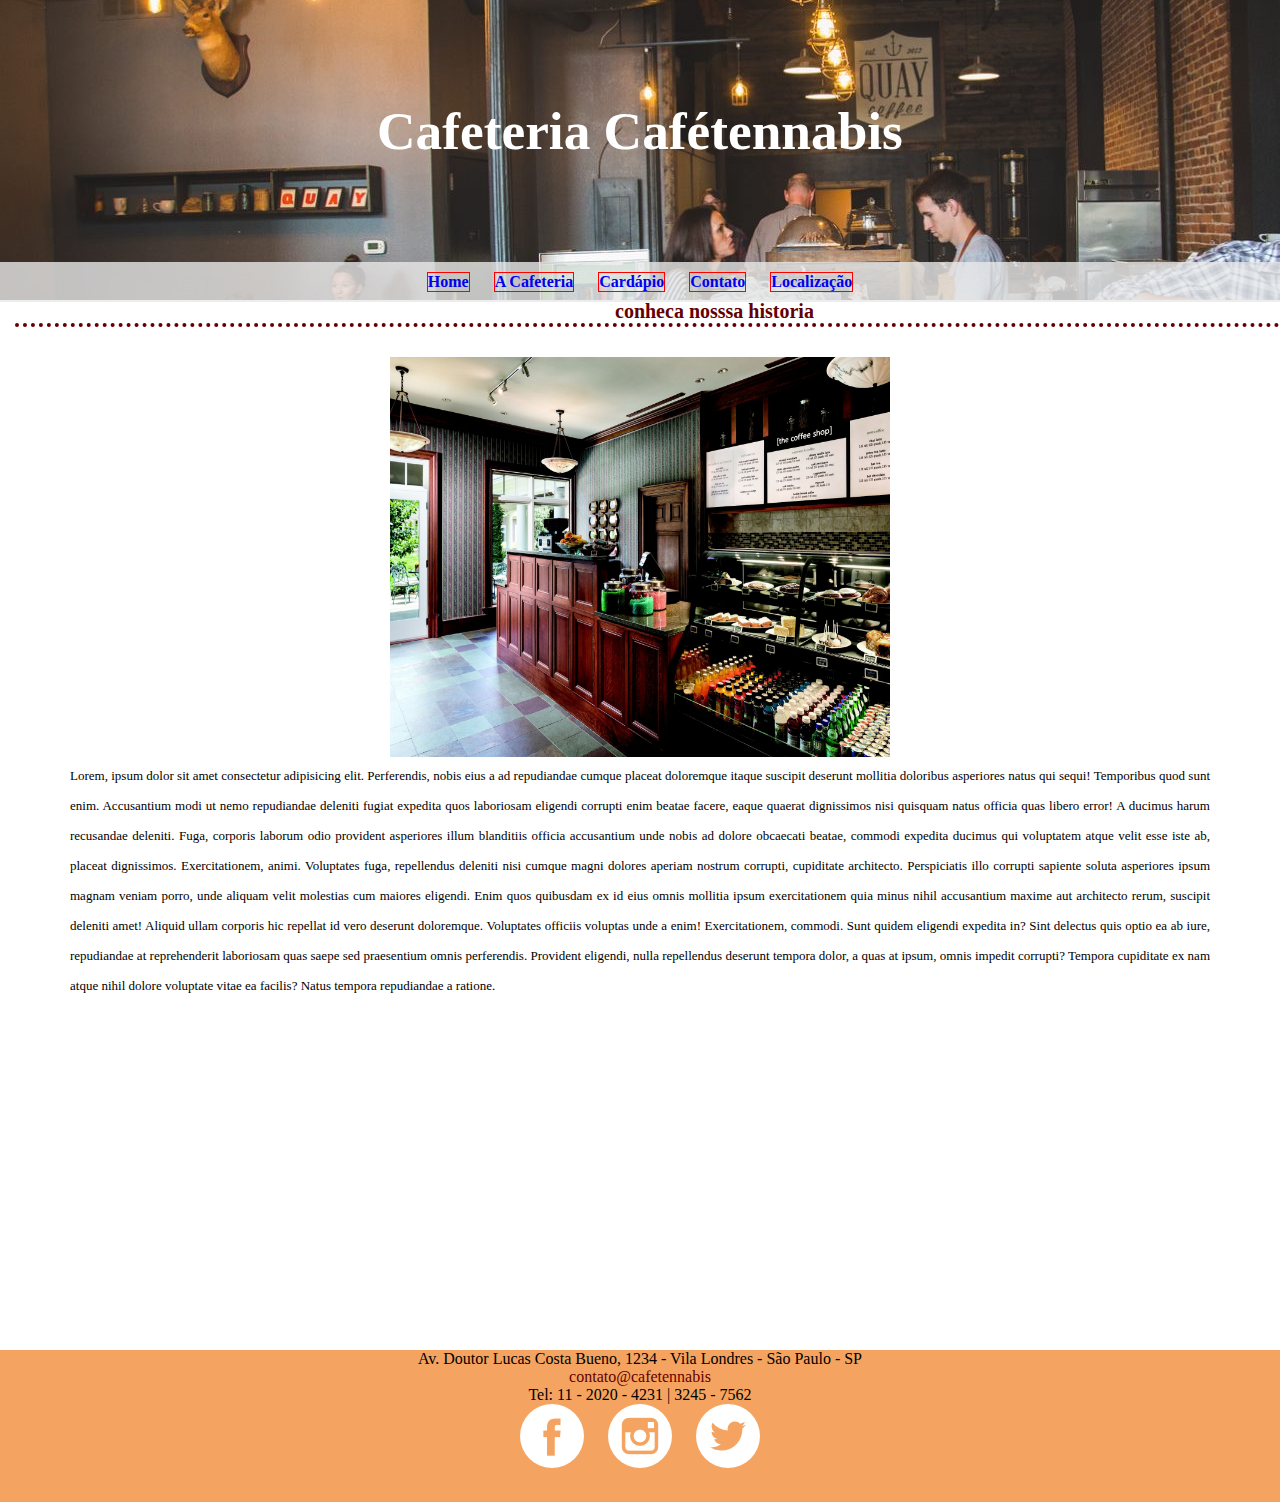
==== acafeteria.html @ 537aee05 "fim das paginas index.html,acafeteria e cardapio.html" ====
<!DOCTYPE html>
<html lang="pt-br">
  <head>
    <meta charset="UTF-8" />
    <meta name="viewport" content="width=device-width, initial-scale=1.0" />
    <meta http-equiv="X-UA-Compatible" content="ie=edge" />
    <title>Cafeteria</title>

    <link
      href="https://fonts.googleapis.com/css?family=Amatic+SC|Caveat|Dancing+Script&display=swap"
      rel="stylesheet"
    />

    <link rel="stylesheet" href="css/cafeteria.css" />
  </head>
  <body>
    <!-- 
        Criação da área do cabeçalho da página com os seguintes
        elementos:
        Imagem de fundo;
        Título da nossa cafeteria;
        Barra de Navegação    
     -->

    <header>
      <h1>Cafeteria Cafétennabis</h1>
      <nav>
        <ul>
          <li><a href="index.html"> Home </a></li>
          <li><a href="acafeteria.html"> A Cafeteria </a></li>
          <li><a href="cardapio.html"> Cardápio </a></li>
          <li><a href="contato.html"> Contato</a></li>
          <li><a href="localizacao.html"> Localização</a></li>
        </ul>
      </nav>
    </header>

    <!-- A estrutura da área main fica reservada ao conteúdo das páginas expecíficas -->
    <main>
      <h2>conheca nosssa historia</h2>

      <div id="acafeteria">
        <img src="img/cafeteria3.jpg" alt="Imagem da cafeteria" />
      </div>

      <p>
        <span
          >Lorem, ipsum dolor sit amet consectetur adipisicing elit.
          Perferendis, nobis eius a ad repudiandae cumque placeat doloremque
          itaque suscipit deserunt mollitia doloribus asperiores natus qui
          sequi! Temporibus quod sunt enim.</span
        >
        <span
          >Accusantium modi ut nemo repudiandae deleniti fugiat expedita quos
          laboriosam eligendi corrupti enim beatae facere, eaque quaerat
          dignissimos nisi quisquam natus officia quas libero error! A ducimus
          harum recusandae deleniti.</span
        >
        <span
          >Fuga, corporis laborum odio provident asperiores illum blanditiis
          officia accusantium unde nobis ad dolore obcaecati beatae, commodi
          expedita ducimus qui voluptatem atque velit esse iste ab, placeat
          dignissimos. Exercitationem, animi.</span
        >
        <span
          >Voluptates fuga, repellendus deleniti nisi cumque magni dolores
          aperiam nostrum corrupti, cupiditate architecto. Perspiciatis illo
          corrupti sapiente soluta asperiores ipsum magnam veniam porro, unde
          aliquam velit molestias cum maiores eligendi.</span
        >
        <span
          >Enim quos quibusdam ex id eius omnis mollitia ipsum exercitationem
          quia minus nihil accusantium maxime aut architecto rerum, suscipit
          deleniti amet! Aliquid ullam corporis hic repellat id vero deserunt
          doloremque.</span
        >
        <span
          >Voluptates officiis voluptas unde a enim! Exercitationem, commodi.
          Sunt quidem eligendi expedita in? Sint delectus quis optio ea ab iure,
          repudiandae at reprehenderit laboriosam quas saepe sed praesentium
          omnis perferendis.</span
        >
        <span
          >Provident eligendi, nulla repellendus deserunt tempora dolor, a quas
          at ipsum, omnis impedit corrupti? Tempora cupiditate ex nam atque
          nihil dolore voluptate vitae ea facilis? Natus tempora repudiandae a
          ratione.</span
        >
      </p>

      <div id="video">
        <iframe
          width="700"
          height="315"
          src="https://www.youtube.com/embed/TLArq329s6k"
          frameborder="0"
          allow="accelerometer; autoplay; encrypted-media; gyroscope; picture-in-picture"
          allowfullscreen
        ></iframe>
      </div>
    </main>

    <!-- 
        Criação da área do rodapé com comando footer. Esta área se destina 
        a exibição do endereço, email, telefone e redes sociais
     -->

    <footer>
      <div id="contato">
        Av. Doutor Lucas Costa Bueno, 1234 - Vila Londres - São Paulo - SP<br />
        <a href="mailto:contato@cafeteriastarluuck.com.br"
          >contato@cafetennabis</a
        ><br />
        Tel: 11 - 2020 - 4231 | 3245 - 7562
      </div>
      <div id="redes">
        <ul>
          <li>
            <a href="http://www.facebook.com" target="_blank">
              <img src="img/facebook.png" alt="Rede social facebook" />
            </a>
          </li>
          <li>
            <a href="http://www.instagram.com" target="_blank">
              <img src="img/instagram.png" alt="Rede social instagram" />
            </a>
          </li>
          <li>
            <a href="http://www.twitter.com" target="_blank">
              <img src="img/twitter.png" alt="Rede social instagram" />
            </a>
          </li>
        </ul>
      </div>
    </footer>
  </body>
</html>
---- css/cafeteria.css ----
* {
  margin: 0; /*zerar a margem externa dos elementos*/
  padding: 0; /*zerar a margem interna dos elementos*/
}
header {
  /*adiconar um imagem de fundo ao  cabe calho*/
  background-image: url("../img/cafeteria2.jpg");
  background-position: 0px -300px;
  height: 300px;
  transition: ease 1s;
}
h1 {
  color: rgb(255, 255, 255);
  text-align: center;
  font-family: "abel";
  font-size: 40pt;
  padding-top: 100px;
  text-shadow: 5px 5px 10px rbg(0, 0, 0);
}
nav ul li {
  display: inline-block;
  border: 1px solid red;
  margin-left: 10px;
  margin-right: 10px;
}
/*alinhar os alementos de like ao centro usando
texto-alig:centr na nav,assim tudo que estiver
dentro do nav ira para o centro */
nav {
  text-align: center;
  margin-top: 100px;
  /*a cor utilzada para o fudo da nav foi rgba,que
    siginihica read gree blue e alpha(transparente),onde o valor mais proximo do  0(0) e totalmente transparente e
    quando mais proximo do 1 e totalmente solido.neste caso estamos usando 80% de solidez,ou seja,aplicamos 20% de transparencia */
  background-color: rgba(233, 233, 233, 0.8);
  padding-top: 10px;
  padding-bottom: 10px;
}

nav ul li a {
  color: rbg(100, 0, 0);
  text-decoration: none;
  font-family: swap;
  font-weight: bold;
}
nav ul a:hover {
  text-decoration: underline;
}

footer {
  background-color: sandybrown;
  text-align: center;
}

div ul li {
  display: inline-block;
  margin-left: 10px;
  margin-right: 10px;
  padding-bottom: 30px;
}
div a {
  color: rgb(100, 0, 0);
  text-decoration: none;
}

main {
  /** Vamos aplicar um margem interna de 20px Ultilizaremos o comando paddi */

  padding: 20p;
}
h2 {
  font-family: abel;
  color: rgb(100, 0, 0);
  font-size: 20px;
  border-bottom: 4px dotted rgb(100, 0, 0);
  margin-left: 15px;
  padding-left: 600px;
  margin-bottom: 30px;
}
h3 {
  font-family: anton;
  margin-left: 70px;
  font-size: 15px;
  margin-bottom: 30px;
  letter-spacing: 3px;
}

p {
  padding-left: 70px;
  padding-right: 70px;
  text-align: justify;

  line-height: 30px;
  margin-bottom: 30px;
  font-family: abel;
  font-size: 13px;
}

#home {
  text-align: center;
}

#home img {
  height: 400px;
  width: 400px;
  margin: 10px;
  /* vamos aplicarr um efeiro de transparencia
com o comando opacity.onde os valores 1
e totalmente visivel e 0 e o totalmente 
transparente */
  opacity: 1;
  border-radius: 50%;
  transition: ease 0.5s;
}

#home img:hover {
  opacity: 1;
  transform: scale(2);
  cursor: pointer;
  transform: rotateY(360deg);
}

#acafeteria {
  text-align: center;
}
#acafeteria img {
  width: 500px;
  height: 400px;
}
#video {
  text-align: center;
}

/*abaixo a formação para pagina cardapio*/
#container,
#linha,
#imagem,
#texto {
  border: 1px solid red;
}

#conterner {
  display: inline-block;
}

#linha {
  display: inline-block;
  width: 80%;
}
#imagem img {
  width: 200px;
  height: 200px;
}
#imagem {
  width: 200px;
  height: 200px;
  /**fazer a imagem flutuar para a esquerda*/
  float: left;
}
#texto {
  padding: 20px;
  width: 80%;
  float: left;
}
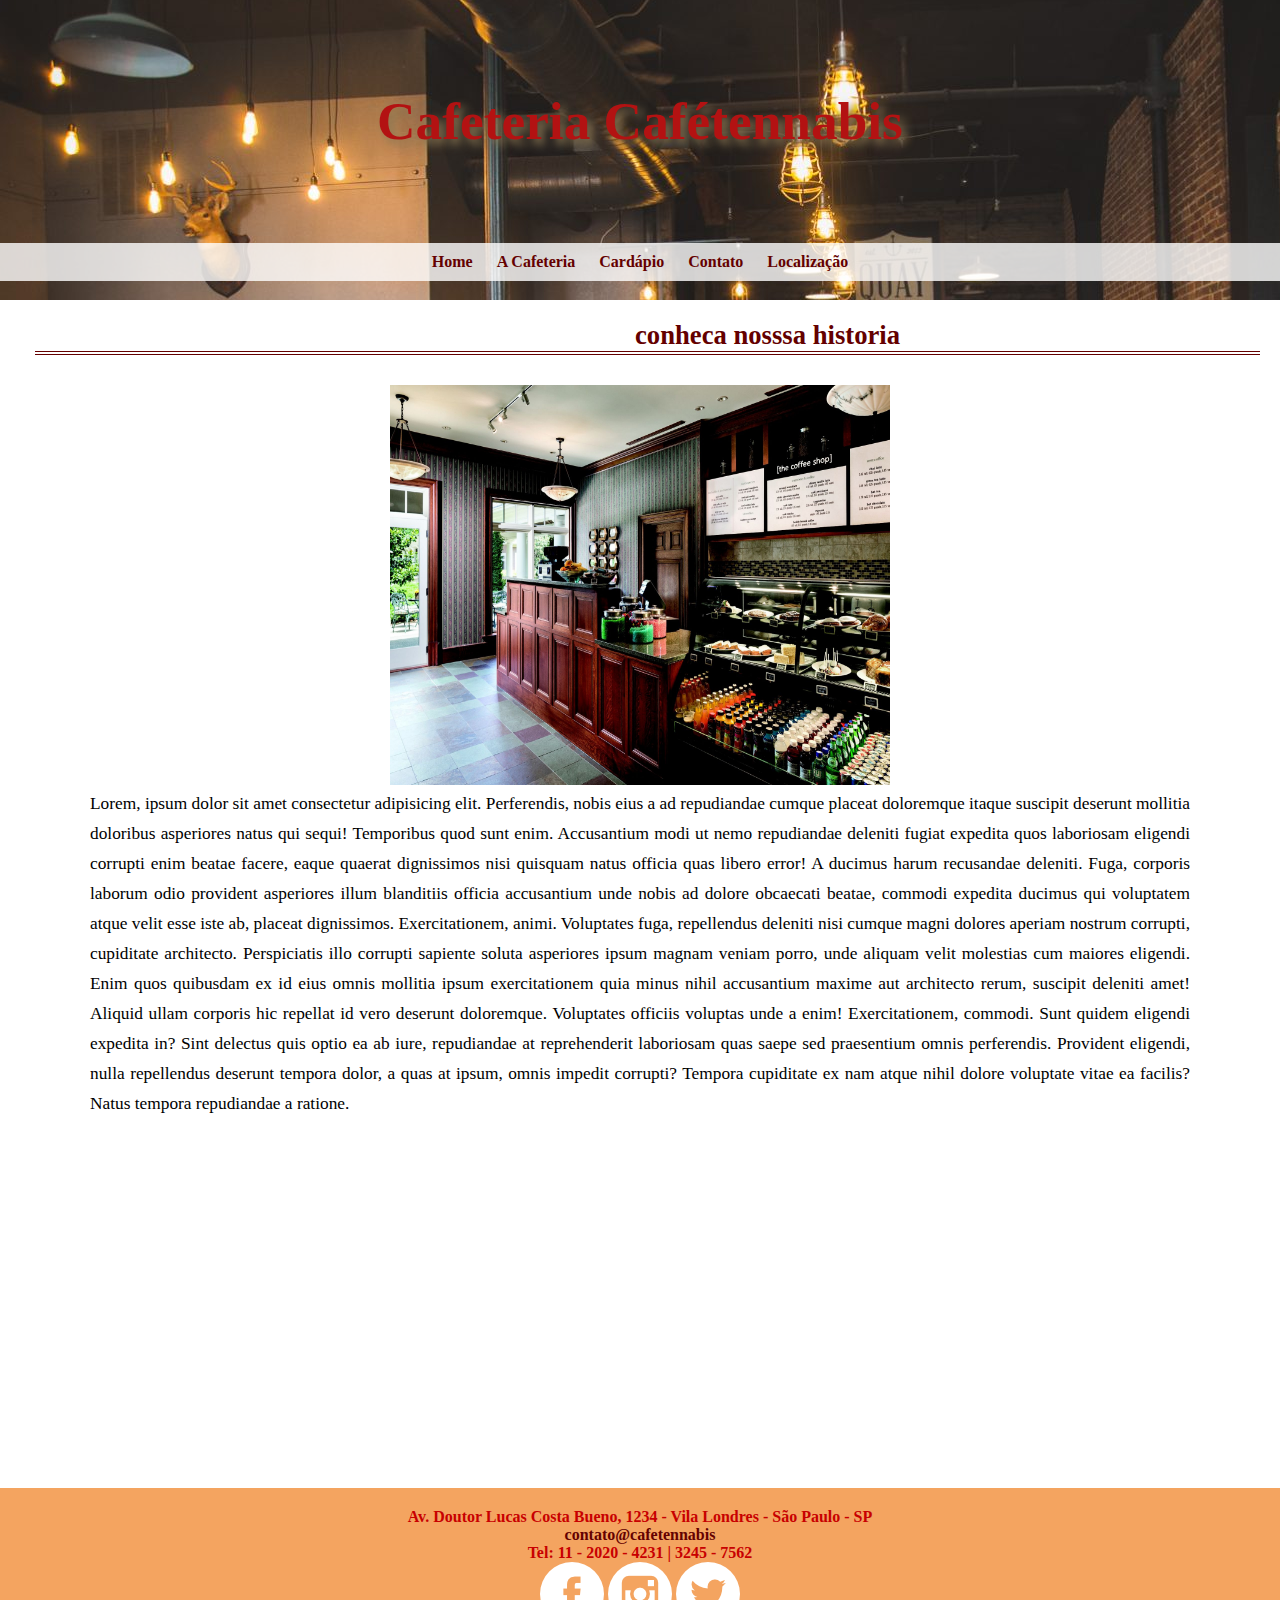
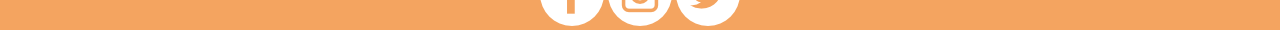
==== commit 33ab5868: "Update acafeteria.html" ====
--- a/acafeteria.html
+++ b/acafeteria.html
@@ -28,7 +28,7 @@
         <ul>
           <li><a href="index.html"> Home </a></li>
           <li><a href="acafeteria.html"> A Cafeteria </a></li>
-          <li><a href="cardapio.html"> Cardápio </a></li>
+          <li><a href="Cardapio.html"> Cardápio </a></li>
           <li><a href="contato.html"> Contato</a></li>
           <li><a href="localizacao.html"> Localização</a></li>
         </ul>
--- a/css/cafeteria.css
+++ b/css/cafeteria.css
@@ -1,86 +1,103 @@
 * {
-  margin: 0; /*zerar a margem externa dos elementos*/
-  padding: 0; /*zerar a margem interna dos elementos*/
+  margin: 0; /* zerar a margem externa dos elementos*/
+  padding: 0; /* zerar a margem interna dos elementos*/
 }
 header {
-  /*adiconar um imagem de fundo ao  cabe calho*/
+  /* Vamos adicionar uma imagem de fundo ao cabeçalho */
   background-image: url("../img/cafeteria2.jpg");
-  background-position: 0px -300px;
   height: 300px;
-  transition: ease 1s;
-}
+  background-position: 0px -100px;
+  height: 300px;
+  transition: ease 5s;
+}
+
 h1 {
-  color: rgb(255, 255, 255);
-  text-align: center;
-  font-family: "abel";
-  font-size: 40pt;
-  padding-top: 100px;
-  text-shadow: 5px 5px 10px rbg(0, 0, 0);
-}
+  color: rgb(179, 18, 18);
+  text-align: center; /* alinhamento do titulo cafeteria cafe torrado */
+  font-family: "Anton"; /* familia fonte */
+  font-size: 40pt; /* tamanho da fonte do titulo*/
+  padding-top: 90px;
+  text-shadow: 5px 5px 10px rgb(140, 120, 83);
+}
+
+/* Vamos formatar os elementos de li para ficar um ao lado do outro com o comando display */
 nav ul li {
+  /* dispor os links um ao lado do outro */
   display: inline-block;
-  border: 1px solid red;
+  /*border: 1px solid red;*/
   margin-left: 10px;
-  margin-right: 10px;
-}
-/*alinhar os alementos de like ao centro usando
-texto-alig:centr na nav,assim tudo que estiver
-dentro do nav ira para o centro */
+  margin-right: 10px; /* aumentar distancia das margens é no li */
+}
+/* Alinhar os elementos de link ao centro usando text-align: center no nav, assim tudo que estiver centro do nav irá para o centro */
 nav {
-  text-align: center;
-  margin-top: 100px;
-  /*a cor utilzada para o fudo da nav foi rgba,que
-    siginihica read gree blue e alpha(transparente),onde o valor mais proximo do  0(0) e totalmente transparente e
-    quando mais proximo do 1 e totalmente solido.neste caso estamos usando 80% de solidez,ou seja,aplicamos 20% de transparencia */
-  background-color: rgba(233, 233, 233, 0.8);
+  text-align: center; /*  area transparente topo do site index*/
+  margin-top: 91px;
+  /* A cor utilizada para o fundo da nav foi o rgba, que significa red, green, blue e alpha( transparência), 
+  onde o valor mais próximo do 0(zero) é totalmente transparente e quando mais próximo do 1 é totalmente solido. 
+  neste caso estamos usando 80% de solidez, ou seja, aplicamos 20% de transparência) */
+  background-color: rgba(255, 255, 255, 0.8);
   padding-top: 10px;
   padding-bottom: 10px;
 }
-
 nav ul li a {
-  color: rbg(100, 0, 0);
+  color: rgb(100, 0, 0);
+  /* para retirar o sublinhado (underline) dos links 
+  utilizaremos o comando text-decoration com o valor none (nenhum)*/
   text-decoration: none;
-  font-family: swap;
+  font-family: "Anton";
   font-weight: bold;
 }
-nav ul a:hover {
+
+nav ul li a:hover {
   text-decoration: underline;
 }
-
+/*color: rgb(0, 200, 0);
+  padding-left: 10px;
+  padding-right: 10px;
+  background-color: rgb(0, 0, 0);*/
+
+/*  Criação da formatação do rodapé (footer) */
 footer {
   background-color: sandybrown;
   text-align: center;
-}
-
+  color: rgb(200, 0, 0);
+  font-family: "Anton";
+  padding-top: 20px;
+  font-weight: bold;
+}
 div ul li {
+  /* () <div id= "nome do link HTML"</div> ) permite criar uma tag de  identificação especifica para aplicar regras css individuais -->*/
+  /* Altera os links redes sociais para o centro */
   display: inline-block;
-  margin-left: 10px;
-  margin-right: 10px;
-  padding-bottom: 30px;
-}
+}
+
 div a {
   color: rgb(100, 0, 0);
   text-decoration: none;
 }
 
 main {
-  /** Vamos aplicar um margem interna de 20px Ultilizaremos o comando paddi */
-
-  padding: 20p;
-}
+  /* vamos aplicar uma margem interna de 20px
+utilizaremos o comando padding*/
+
+  padding: 20px;
+}
+
 h2 {
-  font-family: abel;
+  /* conteudo sobre o titulo: Seja Bem-Vindo a Cafeteria PILÃO  e linha dupla index*/
+  font-family: Anton;
   color: rgb(100, 0, 0);
-  font-size: 20px;
-  border-bottom: 4px dotted rgb(100, 0, 0);
-  margin-left: 15px;
-  padding-left: 600px;
+  font-size: 20pt;
+  border-bottom: 4px double rgb(100, 0, 0);
+  margin-left: 15px; /* alinha a margem da linha dupla individualmente*/
+  padding-left: 600px; /*  alinha o texto interno individualmente*/
   margin-bottom: 30px;
 }
+
 h3 {
-  font-family: anton;
+  font-family: Anton;
   margin-left: 70px;
-  font-size: 15px;
+  font-size: 15pt;
   margin-bottom: 30px;
   letter-spacing: 3px;
 }
@@ -90,34 +107,48 @@
   padding-right: 70px;
   text-align: justify;
 
+  /*aplicaremos um comando que aumenta a altura da linha. esse efeito simula o espaçamento entre linhas encontrando o word.
+  comando é line-height -> linha height*/
+
   line-height: 30px;
   margin-bottom: 30px;
-  font-family: abel;
-  font-size: 13px;
-}
-
+  font-family: Anton;
+  font-size: 13pt;
+}
 #home {
-  text-align: center;
+  /* Home area da foto */
+  /* Aplica cor na area em volta da foto*/
+  /*background-color: red;*/
+  text-align: center; /* alinha a foto da home no centro. */
 }
 
 #home img {
+  /* tamanho altura das imagens home cafe 5 e cafe 7 imagens ficou uma do lado da outra com espaço de 10px*/
   height: 400px;
   width: 400px;
   margin: 10px;
-  /* vamos aplicarr um efeiro de transparencia
-com o comando opacity.onde os valores 1
-e totalmente visivel e 0 e o totalmente 
-transparente */
+
+  /* Vamos aplicar um efeito de transparência 
+  com o comando opacity. Onde os valores 1 é totalmente visível e 0 é totalmente transparente */
+  opacity: 0.5; /* deixa a imagem cafe 5 e 7 transparente*/
+  border-radius: 10%; /* altera a borda da foto 5 e 7 arredondado*/
+
+  transition: ease 2s; /* aplica efeito ao passar o mouse em cima das fotos 5 e 7*/
+}
+
+#home img:hover {
+  /* aplica efeito para ampliar as fotos 5 e 7 e o cursor do mouse altera para mãozinha*/
   opacity: 1;
-  border-radius: 50%;
-  transition: ease 0.5s;
-}
-
-#home img:hover {
-  opacity: 1;
-  transform: scale(2);
+  transform: scale(1.2);
   cursor: pointer;
-  transform: rotateY(360deg);
+  transform: rotate(
+    360deg
+  ); /* efeito deixa a imagem 5 e 7 girando em 360 graus ao passar o mouse em cima*/
+
+  /*transform: rotateX(
+    360deg
+  ); /* efeito rotateX ou rotateY diferente de rotação em 360 deixa a imagem 5 e 7 girando em angulo X ou Y/
+  */
 }
 
 #acafeteria {
@@ -127,38 +158,113 @@
   width: 500px;
   height: 400px;
 }
+
 #video {
   text-align: center;
 }
 
-/*abaixo a formação para pagina cardapio*/
+/* Abaixo a formatação para a página cardápio */
 #container,
 #linha,
 #imagem,
 #texto {
-  border: 1px solid red;
-}
-
-#conterner {
+  /* border: 1px solid red;*/
+}
+
+#container {
   display: inline-block;
+  border-bottom: 1px solid silver; /* aplicado na margem de lanhes, salgados e doces  com linha*/
+  margin-bottom: 50px; /*aplicado na margem de lanhes, salgados e doces  com linha*/
+  padding-bottom: 50px; /* adiciona espaço na linhas */
+  box-shadow: 0px 5px 10px silver; /**borda de margem de espasamento*/
 }
 
 #linha {
-  display: inline-block;
-  width: 80%;
+  /* alinha o texto de cafe mega especial */
+  display: table;
+  width: 80;
+  margin-left: auto;
+  margin-right: auto;
 }
 #imagem img {
+  /*ajusta imagem cafe Mega especial*/
   width: 200px;
   height: 200px;
 }
 #imagem {
   width: 200px;
   height: 200px;
-  /**fazer a imagem flutuar para a esquerda*/
+
+  /* Fazer a imagem flutuar para a esquerda*/
   float: left;
 }
+
 #texto {
   padding: 20px;
   width: 80%;
   float: left;
 }
+form {
+  /*border: 1px solid red;*/
+  width: 70%;
+  margin-left: auto;
+  margin-right: auto;
+  padding: 10px;
+  font-family: -apple-system, BlinkMacSystemFont, "Segoe UI", Roboto, Oxygen,
+    Ubuntu, Cantarell, "Open Sans", "Helvetica Neue", sans-serif;
+}
+label {
+  /*para dispor os elementos um abaixo do outr utilizaremos o comando display block */
+  display: block;
+  /*aplicar negrito usando o comando font-weight coom o
+valor bold */
+  font-weight: bold;
+  color: black;
+  /*uso pra font e a cor*/
+}
+input[type="text"],
+input[type="email"],
+input[type="tel"],
+input[type="sexo"],
+input[type="mensagem"] {
+  width: 98%;
+  padding: 10px;
+  margin-bottom: 15px;
+  /*border: 0;*/
+  /*border-bottom: 1px solid silver;*/
+  border-radius: 10px;
+}
+
+input[type="tel"] {
+  width: 10%;
+}
+#sexo {
+  display: block;
+  margin-bottom: 15px;
+}
+select {
+  padding: 10px;
+  width: 20%;
+}
+select.option:hover {
+  background-color: rgb(100, 0, 0);
+  color: white;
+  cursor: pointer;
+  padding: 5px;
+}
+textarea {
+  width: 60%;
+  height: 300px;
+  display: block;
+  margin-bottom: 15pt;
+}
+
+input[type="submit"] {
+  display: block;
+  border: 0;
+  color: black;
+  padding: 10px;
+  background-color: rgb black;
+  cursor: pointer;
+  box-shadow: 0 10px 10px black;
+}
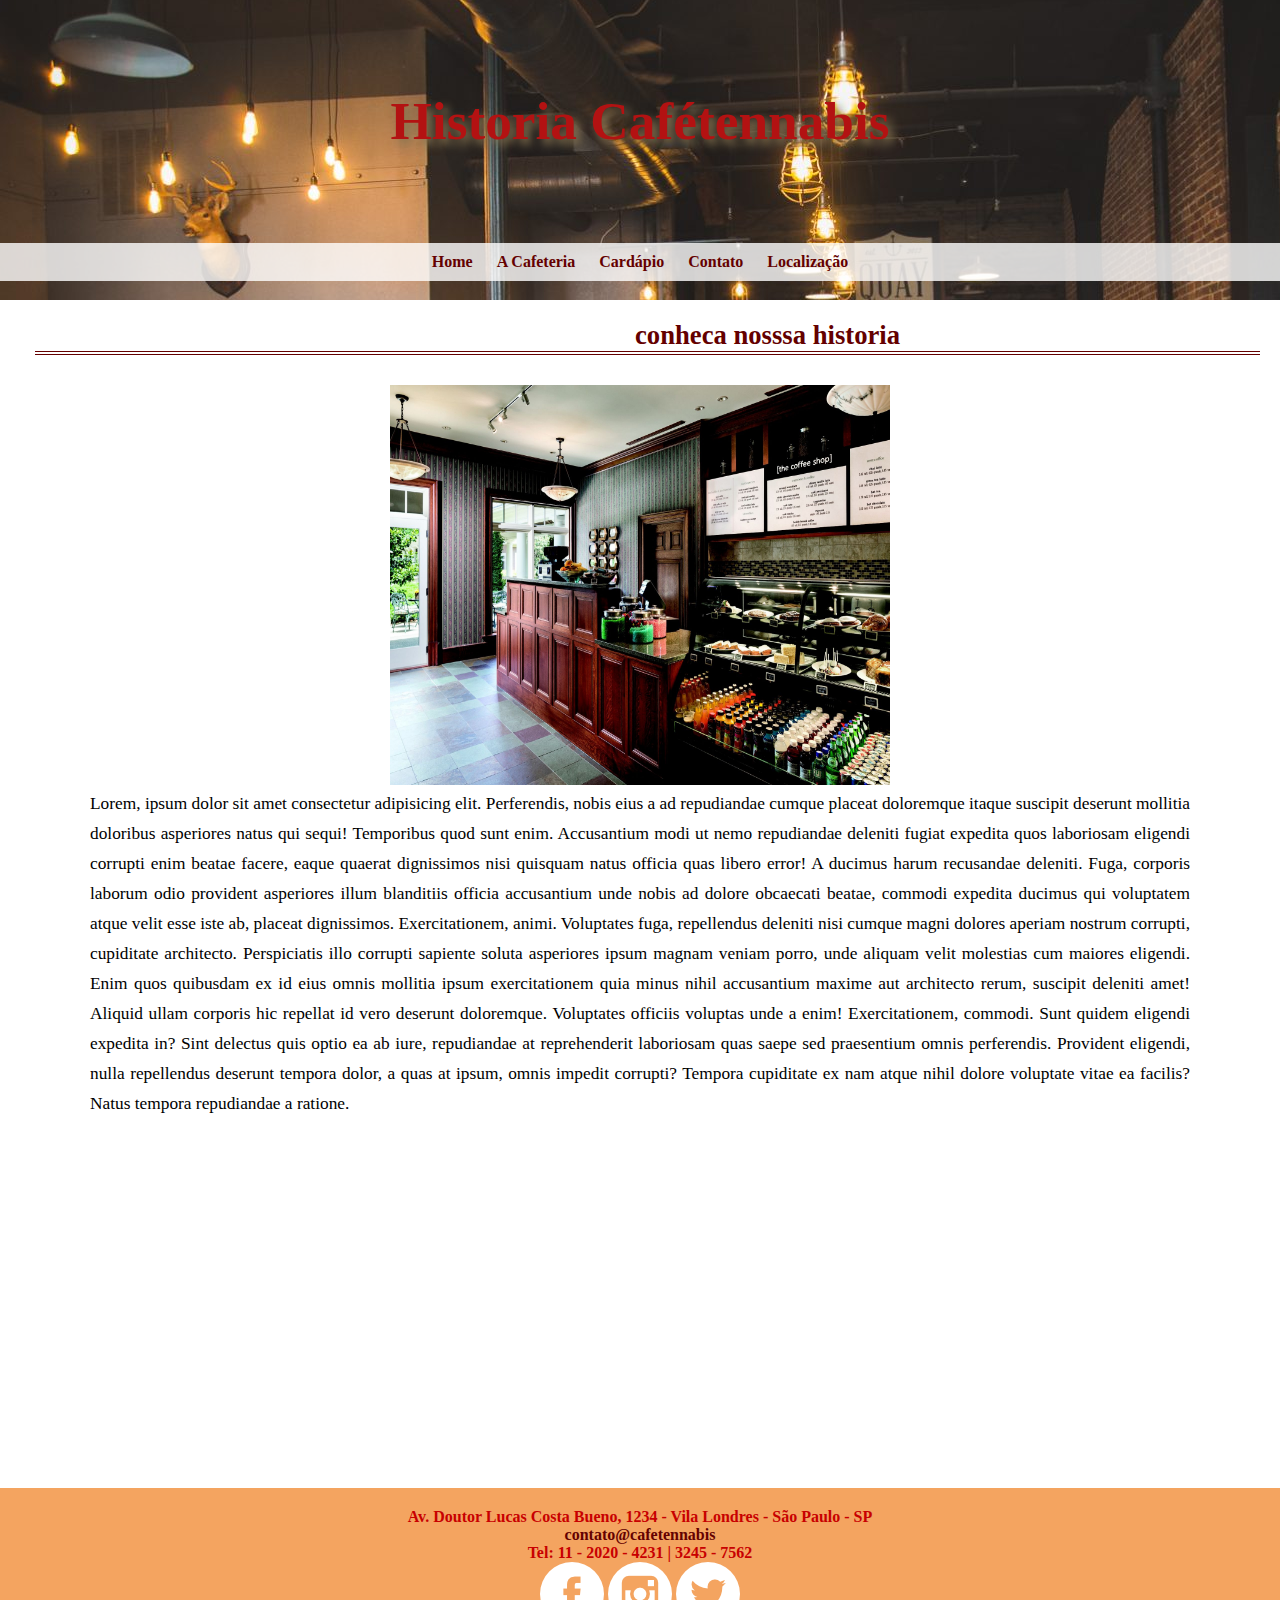
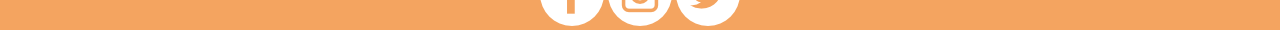
==== commit ad070fa9: "Update acafeteria.html" ====
--- a/acafeteria.html
+++ b/acafeteria.html
@@ -23,7 +23,7 @@
      -->
 
     <header>
-      <h1>Cafeteria Cafétennabis</h1>
+      <h1>Historia Cafétennabis</h1>
       <nav>
         <ul>
           <li><a href="index.html"> Home </a></li>
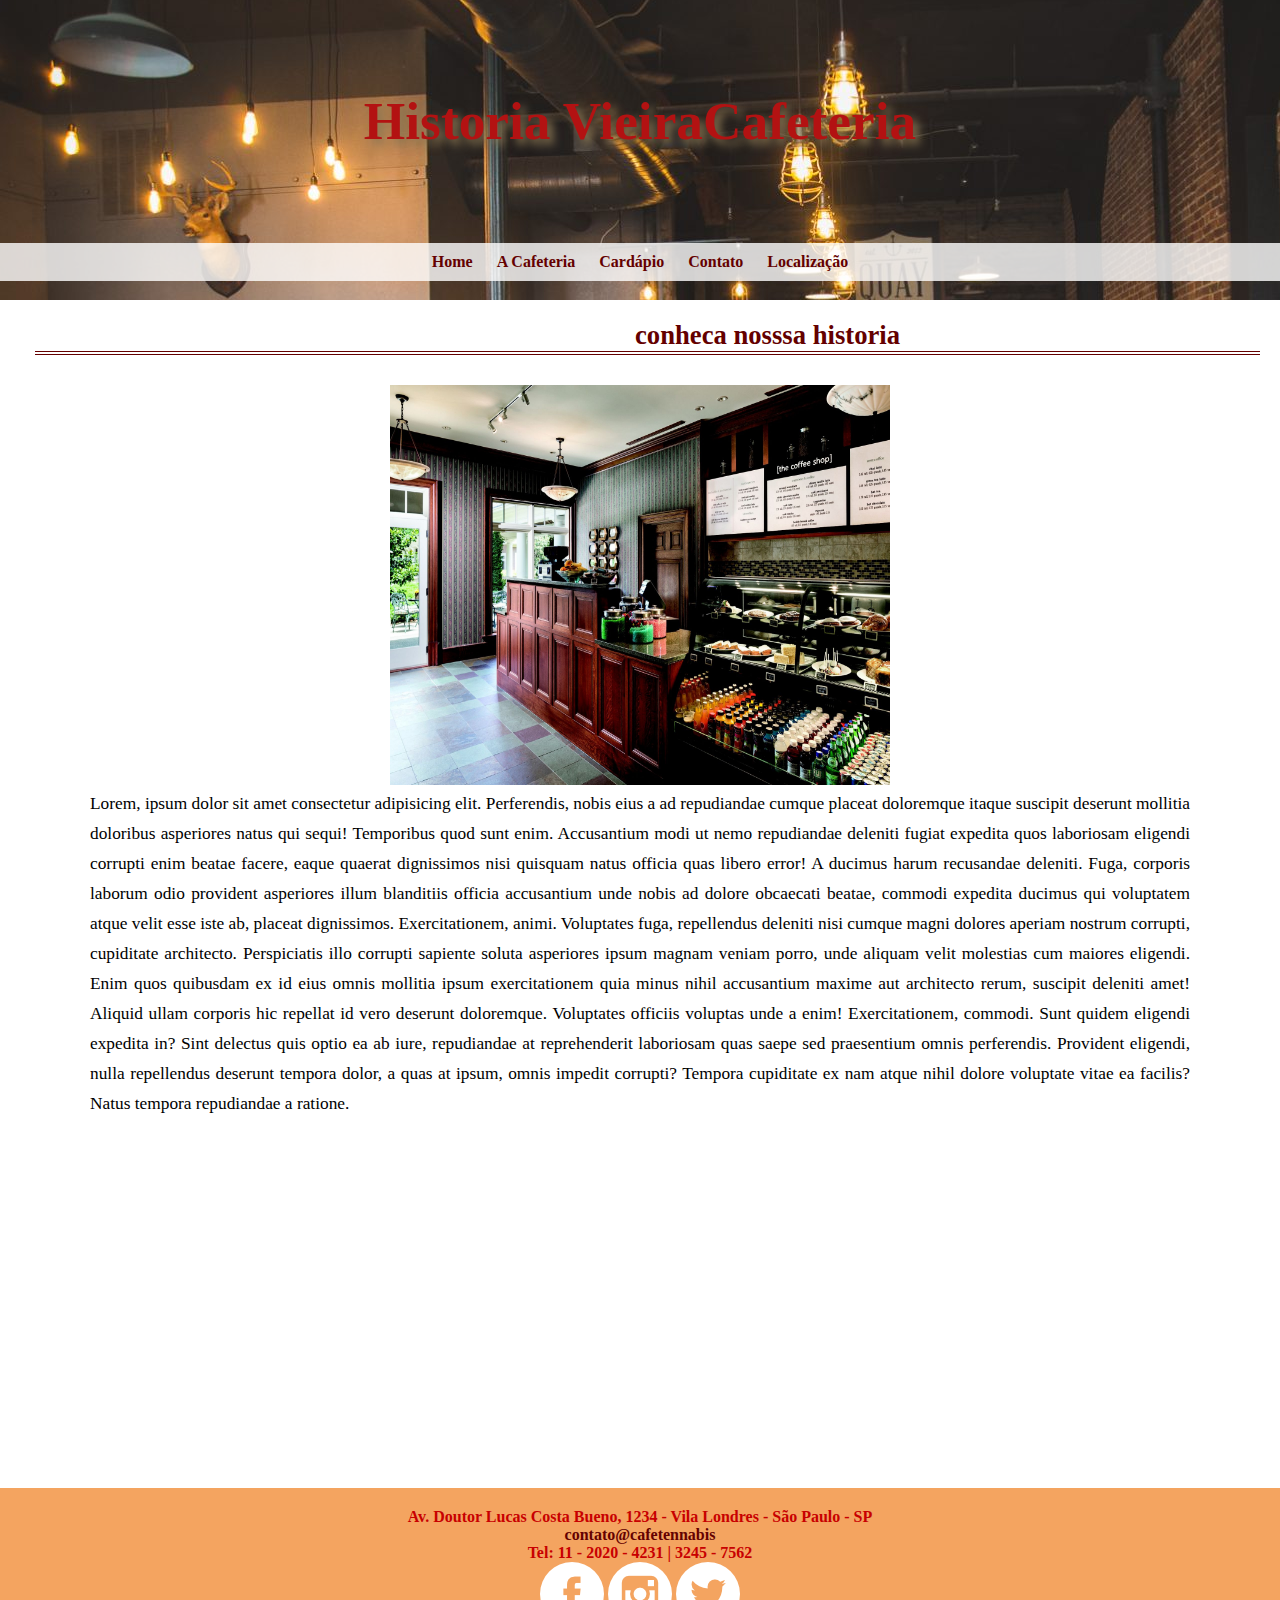
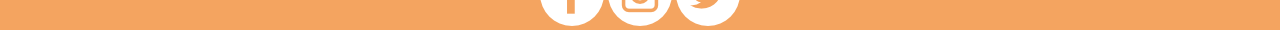
==== commit be62d223: "Update acafeteria.html" ====
--- a/acafeteria.html
+++ b/acafeteria.html
@@ -23,7 +23,7 @@
      -->
 
     <header>
-      <h1>Historia Cafétennabis</h1>
+      <h1>Historia VieiraCafeteria</h1>
       <nav>
         <ul>
           <li><a href="index.html"> Home </a></li>
@@ -108,7 +108,7 @@
     <footer>
       <div id="contato">
         Av. Doutor Lucas Costa Bueno, 1234 - Vila Londres - São Paulo - SP<br />
-        <a href="mailto:contato@cafeteriastarluuck.com.br"
+        <a href="mailto:contato@VieiraCafeteria.com.br"
           >contato@cafetennabis</a
         ><br />
         Tel: 11 - 2020 - 4231 | 3245 - 7562
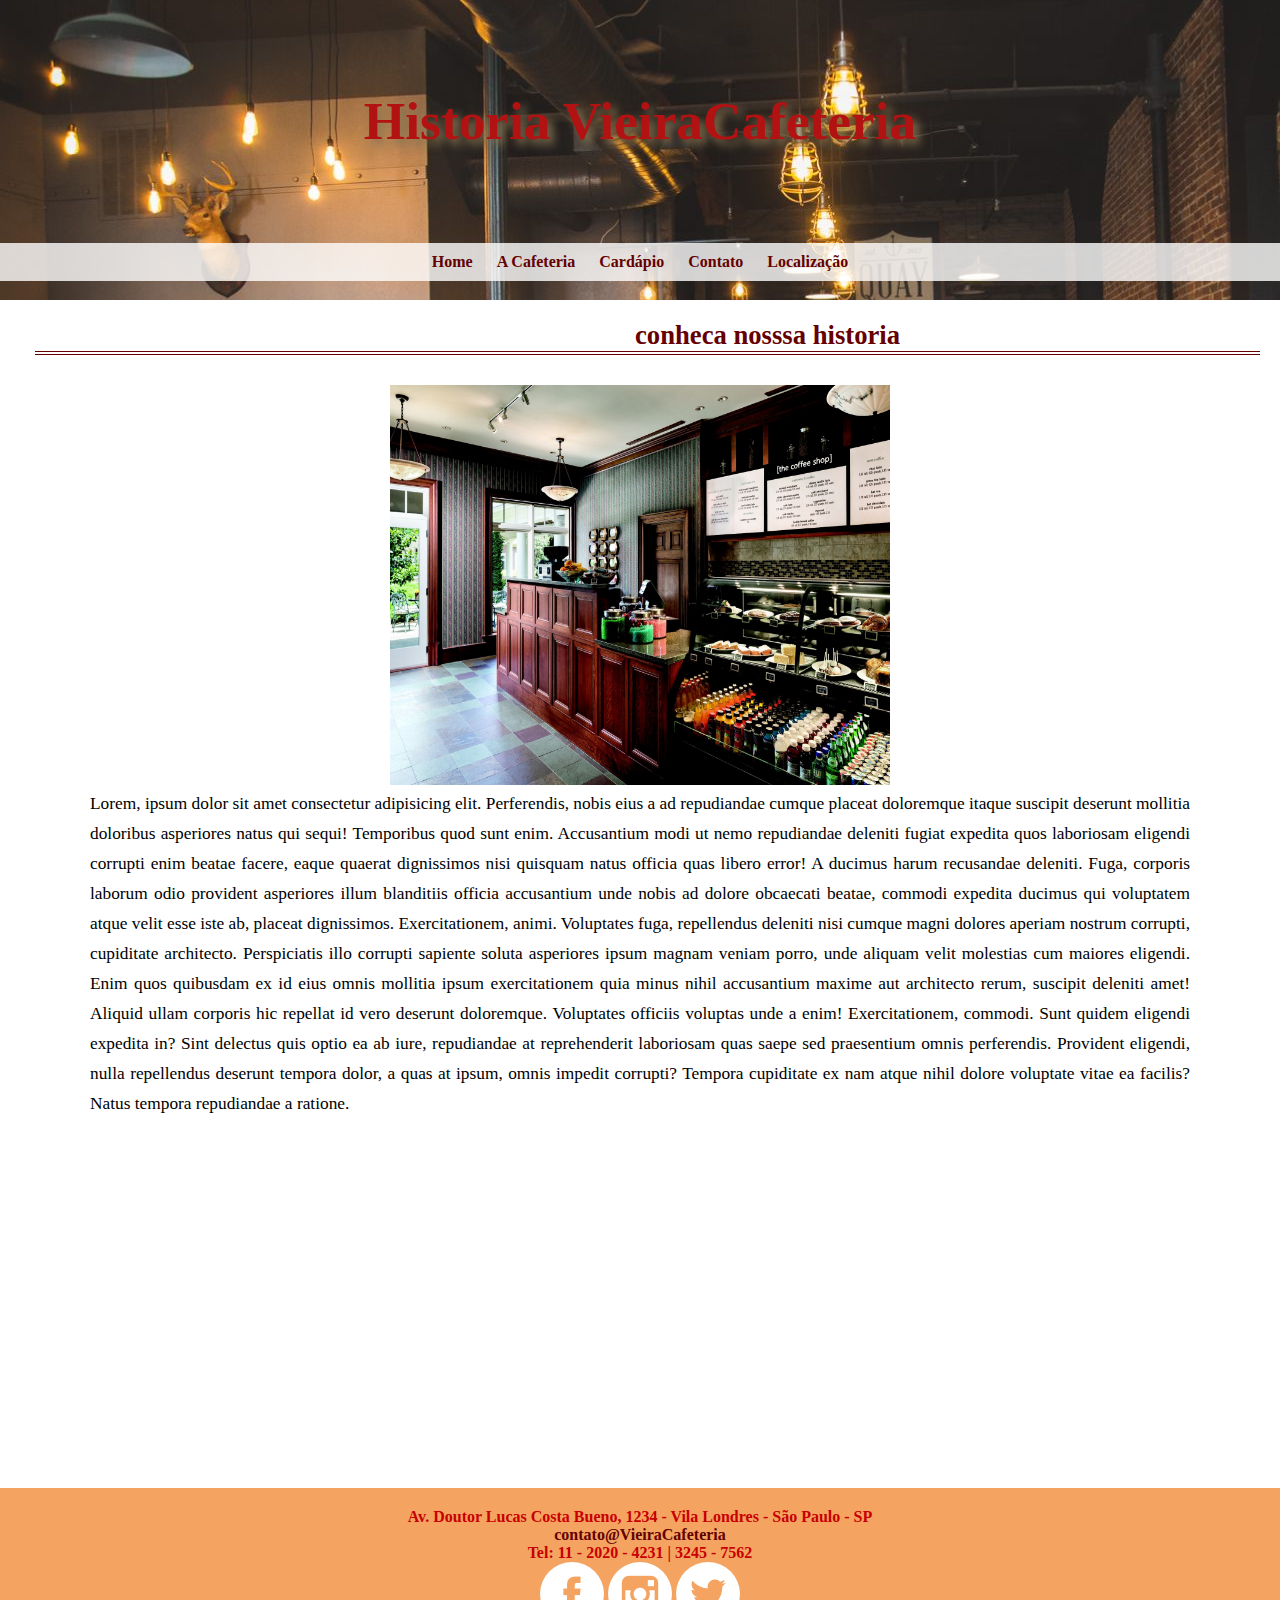
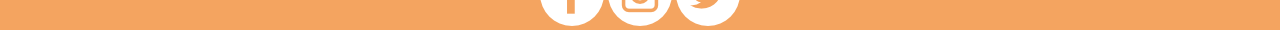
==== commit f6442d92: "Update acafeteria.html" ====
--- a/acafeteria.html
+++ b/acafeteria.html
@@ -109,7 +109,7 @@
       <div id="contato">
         Av. Doutor Lucas Costa Bueno, 1234 - Vila Londres - São Paulo - SP<br />
         <a href="mailto:contato@VieiraCafeteria.com.br"
-          >contato@cafetennabis</a
+          >contato@VieiraCafeteria</a
         ><br />
         Tel: 11 - 2020 - 4231 | 3245 - 7562
       </div>
